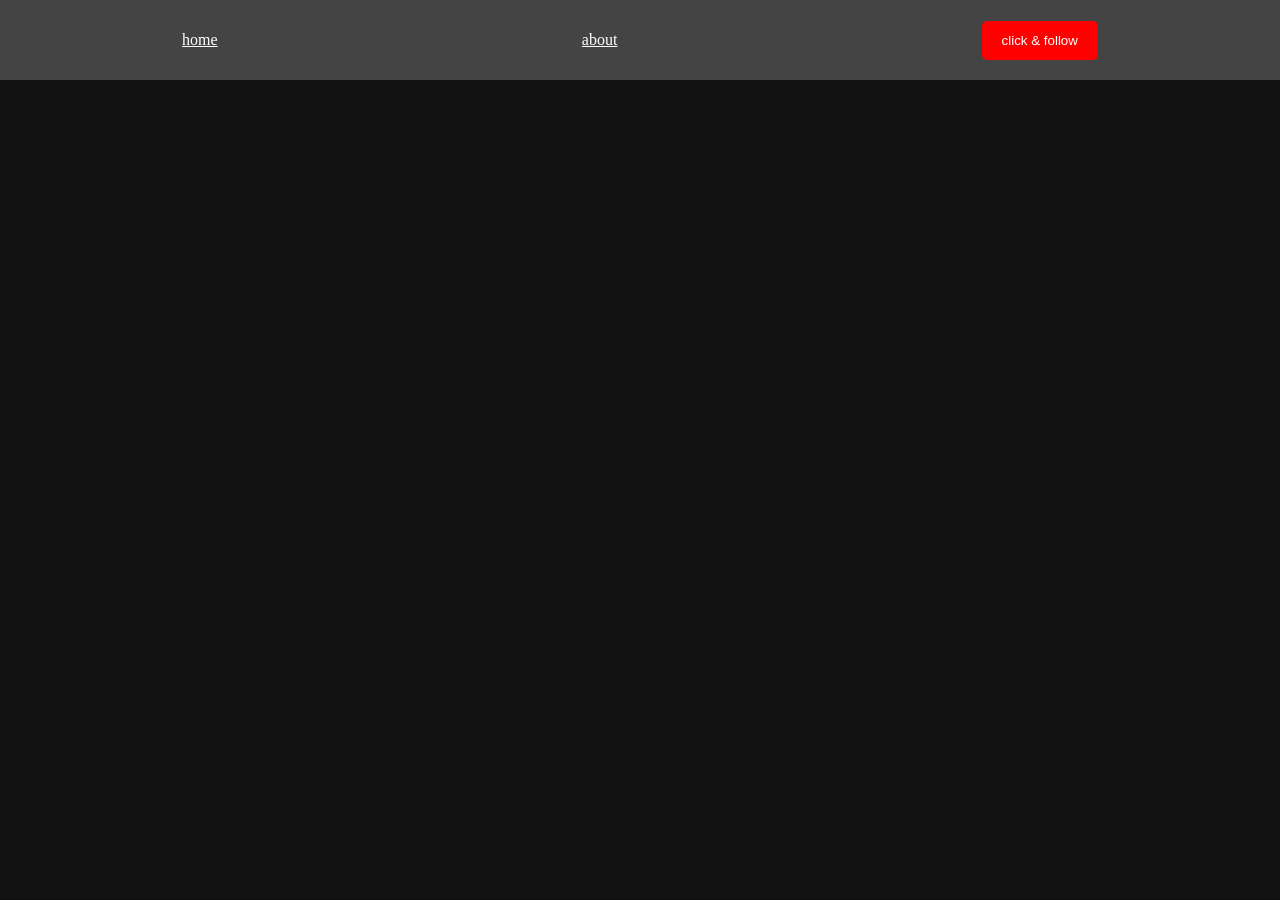
==== 10.dom-event_3/index.html @ 7ac53e94 "mouse events" ====
<!DOCTYPE html>
<html lang="en">
<head>
    <meta charset="UTF-8">
    <meta name="viewport" content="width=device-width, initial-scale=1.0">
    <title>Document</title>
    <style>
        *{
            margin: 0;
            padding: 0;
            box-sizing: border-box;
        }
        html, body {
            width: 100%;
            height: 100%;
        }
        /* .main {
            overflow: hidden;
            position: relative;
            width: 100%;
            height: 100%; 
            background-color: #111; 
        }
        .main .mouse {
            width: 120px;
            height: 70px;
            border-radius: 50%;
            background: magenta;
            position: absolute;
            top: 0;
            left: 0;
            pointer-events: none; 
            transition: all cubic-bezier(0.19, 1, 0.22, 1) .2s;
            transform: translate(-50%, -50%);
        } */

        .main{
            width: 100%;
            height: 100%; 
            background-color: #111; 
        }
        .nav{
            width: 100%;
            height: 80px; 
            background-color: #444;
            display: flex;
            align-items: center;
            justify-content: space-around;
        }
        .nav a{
            color: white;
        }
        button{
            padding: 12px 20px;
            background: red;
            border-radius: 5px;
            border: none;
            color: white;
        }
    </style>
</head>
<body>
    <div class="main">
        <div class="nav">
            <a href="">home</a>
            <a href="">about</a>
            <button>click & follow</button>
        </div>
        <!-- <div class="mouse"></div> -->
    </div>
    <script src="script.js"></script>
</body>
</html>
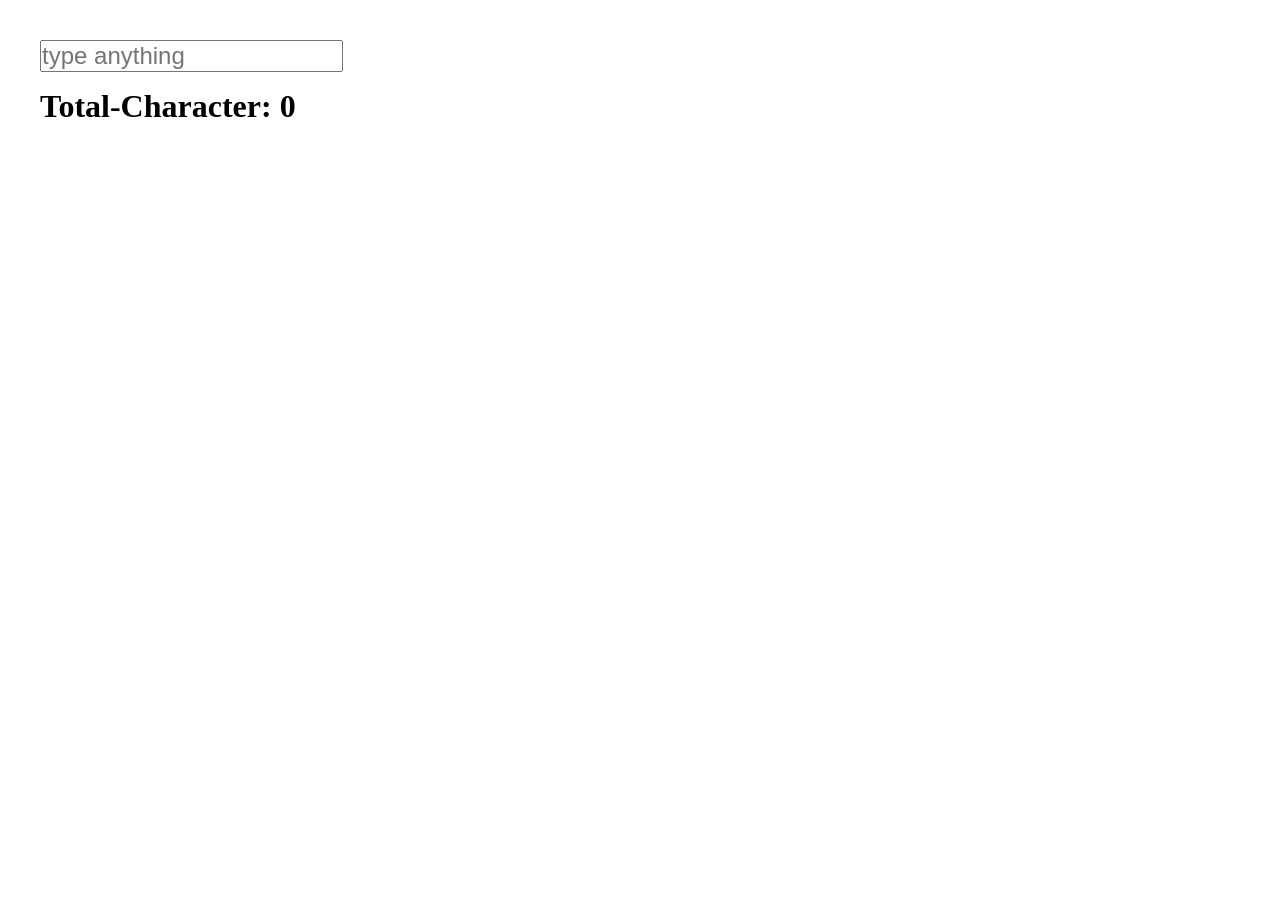
==== commit 9f7ee636: "added event bubbling,capturing,char count,strike design" ====
--- a/10.dom-event_3/index.html
+++ b/10.dom-event_3/index.html
@@ -13,6 +13,7 @@
         html, body {
             width: 100%;
             height: 100%;
+            padding: 20px;
         }
         /* .main {
             overflow: hidden;
@@ -36,8 +37,7 @@
 
         .main{
             width: 100%;
-            height: 100%; 
-            background-color: #111; 
+            height: 100%;
         }
         .nav{
             width: 100%;
@@ -57,17 +57,37 @@
             border: none;
             color: white;
         }
+        .main .lt{
+            text-decoration: line-through;
+        }
+        input{
+            font-size: 1.5rem;
+        }
+        h1{
+            margin-top: 1rem;
+        }
     </style>
 </head>
 <body>
-    <div class="main">
-        <div class="nav">
+    <input type="text" placeholder="type anything">
+    <h1>Total-Character: <span>0</span></h1>
+    <!-- <div class="main"> -->
+        <!-- <ul>
+            <li>loki</li>
+            <li>doom</li>
+            <li>hulk</li>
+            <li>thor</li>
+            <li>strange</li>
+        </ul> -->
+
+        <!-- <div class="nav">
             <a href="">home</a>
             <a href="">about</a>
             <button>click & follow</button>
-        </div>
+        </div> -->
+        
         <!-- <div class="mouse"></div> -->
-    </div>
+    <!-- </div> -->
     <script src="script.js"></script>
 </body>
 </html>
